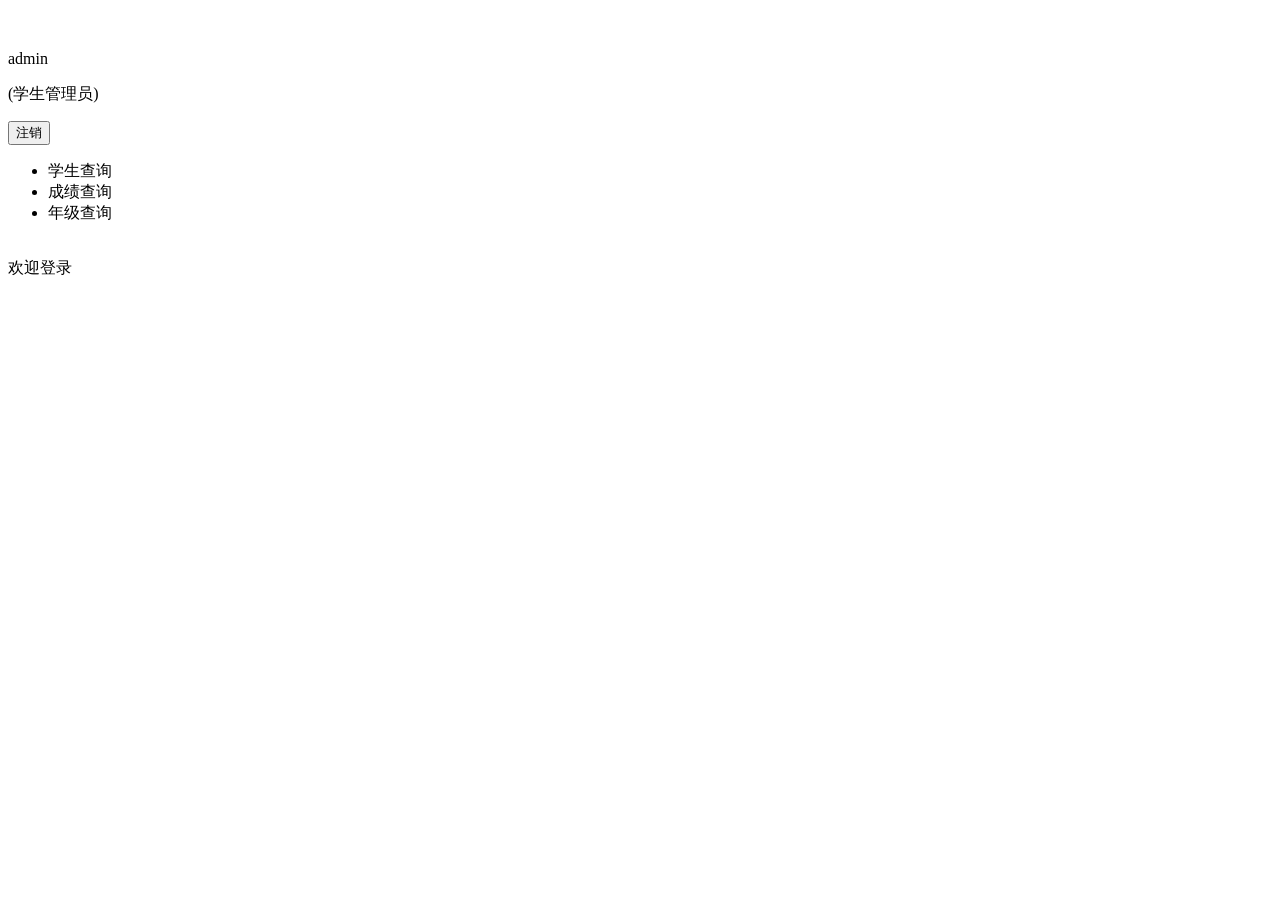
==== src/main/resources/templates/student/index.html @ 2218127f "实现了登录，注销" ====
﻿<!DOCTYPE html>
<html lang="zh-CN" xmlns:th="http://www.w3.org/1999/xhtml">
<head>
    <meta charset="utf-8">
    <meta http-equiv="X-UA-Compatible" content="IE=edge">
    <meta name="viewport" content="width=device-width, initial-scale=1">
    <!-- 上述3个meta标签*必须*放在最前面，任何其他内容都*必须*跟随其后！ -->
    <meta name="description" content="">
    <meta name="author" content="">

    <title>学生管理系统</title>

    <!-- Bootstrap core CSS -->
    <link th:href="@{/static/css/bootstrap.min.css}" rel="stylesheet">
    <link th:href="@{/static/css/font-awesome.min.css}" rel="stylesheet">



    <!-- IE10 viewport hack for Surface/desktop Windows 8 bug -->
    <link th:href="@{/static/css/ie10-viewport-bug-workaround.css}" rel="stylesheet">
    <!-- Custom styles for this template -->
    <link th:href="@{/static/css/style.css}" rel="stylesheet">

    <!-- Just for debugging purposes. Don't actually copy these 2 lines! -->

    <!--[if lt IE 9]> <script th:src="@{/static/js/lib/ie8-responsive-file-warn.js}"></script><![endif]-->
    <script th:src="@{/static/js/lib/ie-emulation-modes-warning.js}"></script>

    <!-- HTML5 shim and Respond.js for IE8 support of HTML5 elements and media queries -->
    <!--[if lt IE 9]>
    <script th:src="@{/static/js/lib/ml5shiv.min.js}"></script>
    <script th:src="@{/static/js/lib/respond.min.js}"></script>
    <![endif]-->
    <script type="text/javascript">
        function logout() {
            window.location.href="/stu/logout";
        }
    </script>
</head>

<body>


<div class="container-fluid">
    <div class="row">
        <div class="col-sm-3 col-md-2 sidebar">
            <div class="left_header">
                <p class="headImg"><img th:src="@{/static/images/tx.png}" alt=""></p>
                <p class="userName" th:text="${session.studentName}">admin</p>
                <p class="admin_class">(学生管理员)</p>
                <p class="logout"><input type="button" value="注销" onclick="logout()"></p>
            </div>

            <ul class="nav nav-sidebar">
                <li class="active1"><a th:href="@{/stu/a}" target="menuFrame">学生查询</a></li>
                <li class="active1"><a th:href="@{/stu/a}" target="menuFrame">成绩查询</a></li>
                <li class="active1"><a th:href="@{/stu/a}" target="menuFrame">年级查询</a></li>
            </ul>

            <div class="left_footer">
                <img th:src="@{/static/images/logo-footer.png}" alt="">
            </div>

        </div>

        <!--left-->
        <div class="col-sm-9 col-sm-offset-3 col-md-10 col-md-offset-2 main">

            <div class="placeholder page-header">
                <span class="h2">欢迎登录</span>
                <span class="setIcon pull-right">

                <a href="javascript: window.location.reload();"><span class="glyphicon glyphicon-refresh"></span></a>
                <a href="javascript:;"><span class="glyphicon glyphicon-cog"></span></a>
                <a href="javascript:;"><span class="glyphicon glyphicon-envelope"></span></a>
                </span>
            </div>

            <iframe id="menuFrame" name="menuFrame" src="" scrolling="no" frameborder="no" width="100%" style="min-height:600px">

            </iframe>

        </div>
    </div>
</div>

<!-- Bootstrap core JavaScript
================================================== -->
<!-- Placed at the end of the document so the pages load faster -->
<script th:src="@{/static/js/lib/jquery-1.12.4.js}"></script>
<script th:src="@{/static/js/lib/bootstrap.min.js}"></script>
<!-- Just to make our placeholder images work. Don't actually copy the next line! -->
<script th:src="@{/static/js/lib/holder.min.js}"></script>
<!-- IE10 viewport hack for Surface/desktop Windows 8 bug -->
<script th:src="@{/static/js/lib/ie10-viewport-bug-workaround.js}"></script>
<script>
    $(function () {

        var oNav = $('.nav-sidebar li');

        for (var i=0;i<oNav.length;i++)
        {
            oNav[i].onclick = function()
            {
                for (var i=0;i<oNav.length;i++)
                {
                    oNav[i].className="active1";
                }
                this.className="active";
            };
        };

    })

</script>
</body>
</html>
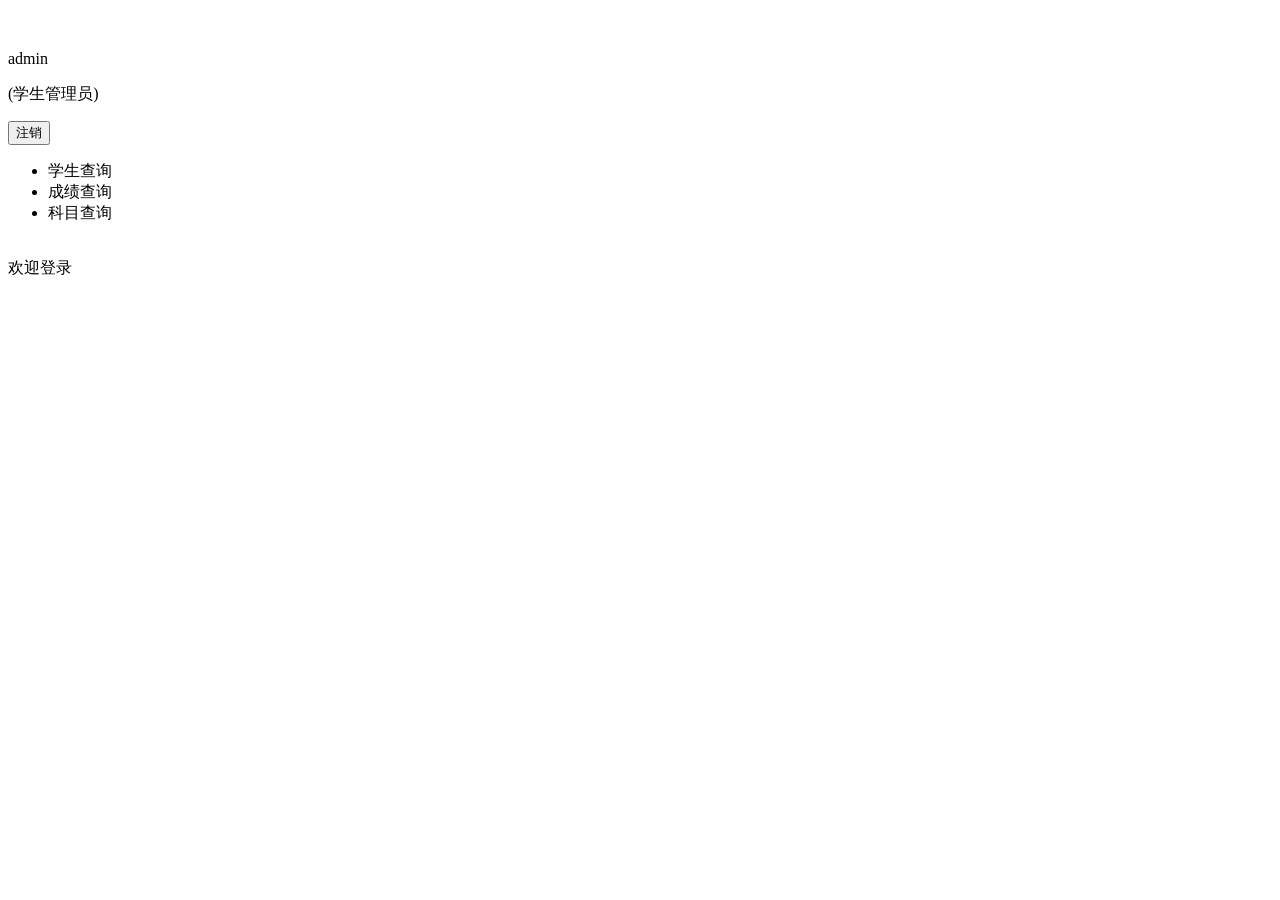
==== commit da1ac391: "完成了学生的修改，删除；还有成绩的展示，可以模糊查询。" ====
--- a/src/main/resources/templates/student/index.html
+++ b/src/main/resources/templates/student/index.html
@@ -52,9 +52,9 @@
             </div>
 
             <ul class="nav nav-sidebar">
-                <li class="active1"><a th:href="@{/stu/a}" target="menuFrame">学生查询</a></li>
-                <li class="active1"><a th:href="@{/stu/a}" target="menuFrame">成绩查询</a></li>
-                <li class="active1"><a th:href="@{/stu/a}" target="menuFrame">年级查询</a></li>
+                <li class="active1"><a th:href="@{/stu/student}" target="menuFrame">学生查询</a></li>
+                <li class="active1"><a th:href="@{/res/result}" target="menuFrame">成绩查询</a></li>
+                <li class="active1"><a th:href="@{/stu/a}" target="menuFrame">科目查询</a></li>
             </ul>
 
             <div class="left_footer">
